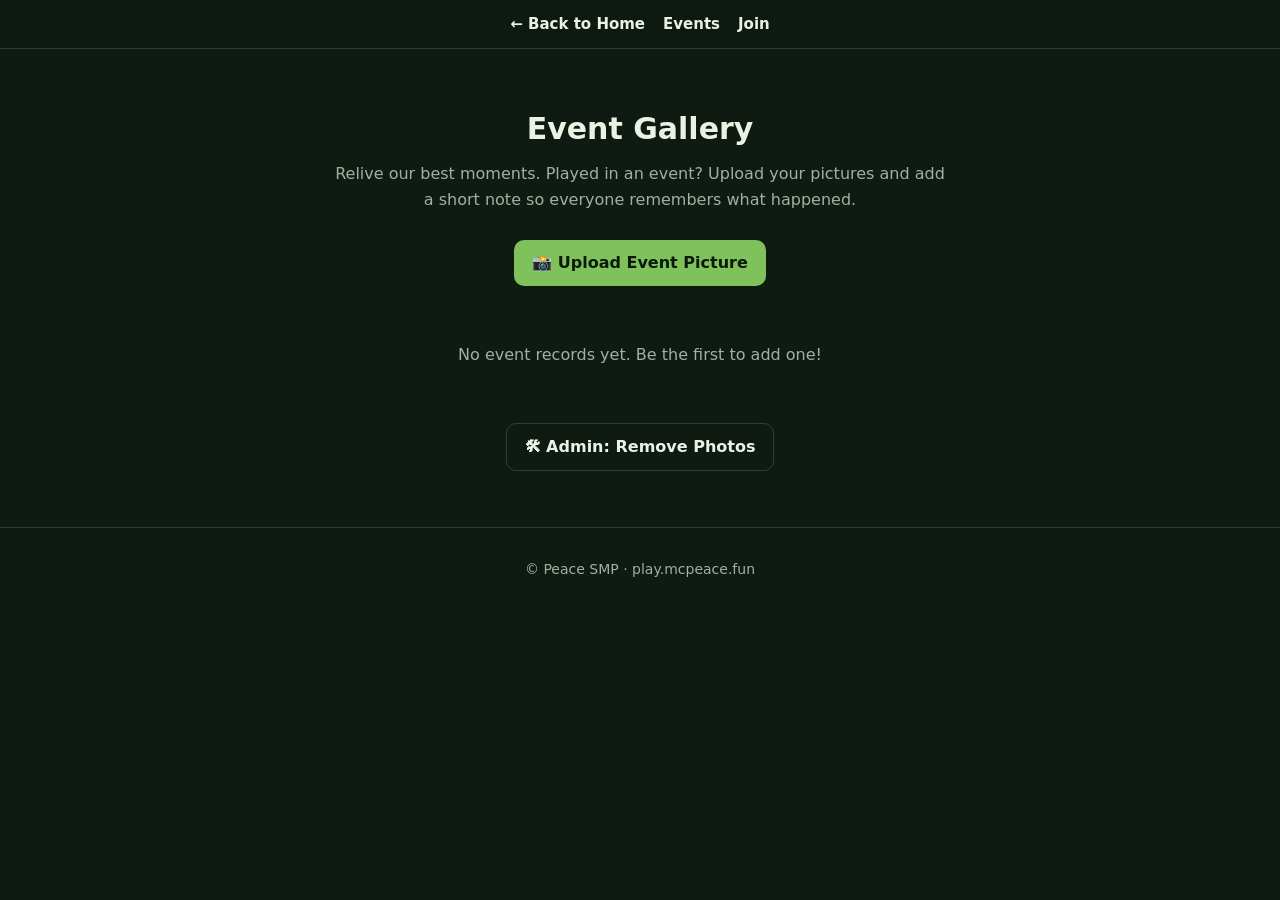
==== events.html @ 9b35cb00 "Add files via upload" ====
<!DOCTYPE html>
<html lang="en"><head><meta charset="utf-8">
<meta name="viewport" content="width=device-width, initial-scale=1">
<meta name="theme-color" content="#0f1a12">
<meta name="color-scheme" content="dark">
<title>Event Gallery – Peace SMP</title>
<link rel="icon" href="logo.png"><link rel="stylesheet" href="style.css"></head><body>
<nav><a href="/">← Back to Home</a><a href="/#events">Events</a><a href="/#join">Join</a></nav>

<section>
<h2>Event Gallery</h2>
<p class="sub">Relive our best moments. Played in an event? Upload your pictures and add a short note so everyone remembers what happened.</p>
<div class="center"><button class="btn" id="upBtn">📸 Upload Event Picture</button></div>
<div class="grid" id="grid"><div class="empty">Loading event records…</div></div>
<div class="center"><button class="btn ghost" id="rmBtn">🛠 Admin: Remove Photos</button></div>
</section>

<footer>© Peace SMP · play.mcpeace.fun</footer>

<div class="modal" id="mCode"><div class="box"><h3 id="cT"></h3><p id="cP"></p><input type="password" id="code" placeholder="Code" autocomplete="off"><div class="err" id="cE"></div><div class="row"><button class="btn ghost" data-close>Cancel</button><button class="btn" id="cOk">Continue</button></div></div></div>
<div class="modal" id="mUp"><div class="box"><h3>Upload event picture</h3><p>Enter your Minecraft username, a short note and your image.</p><input type="text" id="uname" maxlength="16" placeholder="Minecraft username"><textarea id="note" maxlength="300" placeholder="Note (event name, what happened, who won…)"></textarea><input type="file" id="file" accept="image/*"><div class="err" id="uE"></div><div class="row"><button class="btn ghost" data-close>Cancel</button><button class="btn" id="uOk">Upload</button></div></div></div>
<div class="modal" id="big"><img id="bigImg" alt=""></div>
<div id="toast"></div>
<script src="events.js"></script>
</body></html>
---- style.css ----
:root{color-scheme:dark;--bg:#0f1a12;--card:#18281c;--ink:#e9f2e3;--mut:#9db3a0;--acc:#7fc15a;--acc2:#e3c76b;--line:#2c4231}
*{box-sizing:border-box}html{scroll-behavior:smooth;scroll-padding-top:70px}
body{margin:0;background:var(--bg);color:var(--ink);font-family:system-ui,-apple-system,Segoe UI,Roboto,sans-serif;line-height:1.6}
a{color:var(--acc)}
nav{position:sticky;top:0;z-index:5;display:flex;gap:18px;justify-content:center;flex-wrap:wrap;padding:12px;background:color-mix(in srgb,var(--bg) 88%,transparent);backdrop-filter:blur(8px);border-bottom:1px solid var(--line)}
nav a{text-decoration:none;color:var(--ink);font-weight:600;font-size:15px}nav a:hover{color:var(--acc)}
section{max-width:1000px;margin:auto;padding:56px 20px}
h2{font-size:30px;margin:0 0 8px;text-align:center}.sub{color:var(--mut);text-align:center;max-width:620px;margin:0 auto 28px}
.hero{text-align:center;padding-top:36px}.hero img{width:min(520px,90%);height:auto;image-rendering:pixelated;filter:drop-shadow(0 10px 24px #0007)}
.tag{color:var(--mut);font-size:18px;margin:6px 0 24px}
.cards{display:grid;grid-template-columns:repeat(auto-fit,minmax(230px,1fr));gap:14px}
.card{background:var(--card);border:1px solid var(--line);border-radius:14px;padding:18px}
.card h3{margin:0 0 4px;font-size:15px;color:var(--acc2);text-transform:uppercase;letter-spacing:.06em}
.ip{display:flex;align-items:center;justify-content:space-between;gap:8px;margin-top:8px}
code{font:600 15px ui-monospace,Menlo,Consolas,monospace;word-break:break-all}.port{color:var(--mut);font-size:13px}
button{font:inherit;cursor:pointer}
.btn{background:var(--acc);color:#0b1a0b;border:0;border-radius:10px;padding:10px 18px;font-weight:700;text-decoration:none;display:inline-block}
.btn:hover{filter:brightness(1.1)}.btn.ghost{background:transparent;color:var(--ink);border:1px solid var(--line)}
.cp{background:transparent;border:1px solid var(--line);color:var(--ink);border-radius:8px;padding:4px 10px;font-size:13px;flex:none}
.feat{font-size:28px}.center{text-align:center}
.grid{display:grid;grid-template-columns:repeat(auto-fill,minmax(220px,1fr));gap:14px;margin:26px 0}
.pic{background:var(--card);border:1px solid var(--line);border-radius:14px;overflow:hidden;position:relative}
.pic img{width:100%;aspect-ratio:4/3;object-fit:cover;display:block;cursor:zoom-in}
.pic p{margin:0;padding:10px 14px;font-size:14px}.pic b{color:var(--acc2)}
.pic .x{position:absolute;top:8px;right:8px;background:#c9473d;color:#fff;border:0;border-radius:8px;padding:4px 10px;font-weight:700}
.empty{grid-column:1/-1;text-align:center;color:var(--mut);padding:30px}
.staff{display:grid;grid-template-columns:repeat(auto-fit,minmax(240px,1fr));gap:16px;max-width:620px;margin:auto}
.staff .card{text-align:center}.role{color:var(--acc2);font-weight:700;text-transform:uppercase;letter-spacing:.08em;font-size:13px}
.name{font-size:24px;font-weight:800;margin-top:4px}
.av{width:64px;height:64px;border-radius:12px;margin:0 auto 10px;background:linear-gradient(135deg,var(--acc),var(--acc2));display:grid;place-items:center;font-size:30px}
footer{text-align:center;color:var(--mut);padding:30px 20px 50px;border-top:1px solid var(--line);font-size:14px}
.modal{position:fixed;inset:0;background:#000a;display:none;align-items:center;justify-content:center;z-index:20;padding:20px}
.modal.on{display:flex}.box{background:var(--card);border:1px solid var(--line);border-radius:16px;padding:24px;width:100%;max-width:380px}
.box h3{margin:0 0 6px}.box p{margin:0 0 14px;color:var(--mut);font-size:14px}
input{width:100%;padding:11px;border-radius:10px;border:1px solid var(--line);background:var(--bg);color:var(--ink);font:inherit;margin-bottom:12px}
.row{display:flex;gap:10px;justify-content:flex-end}.err{color:#e5645a;font-size:13px;min-height:18px;margin:-4px 0 8px}
#big img{max-width:100%;max-height:85vh;border-radius:12px}
#toast{position:fixed;bottom:20px;left:50%;transform:translateX(-50%);background:var(--acc);color:#0b1a0b;padding:10px 18px;border-radius:10px;font-weight:700;opacity:0;pointer-events:none;transition:.25s;z-index:30}#toast.on{opacity:1}
.hero-btns{display:flex;flex-direction:column;align-items:center;gap:12px}
.btn.discord{background:#5865F2;color:#fff}
.card.wide{grid-column:1/-1}
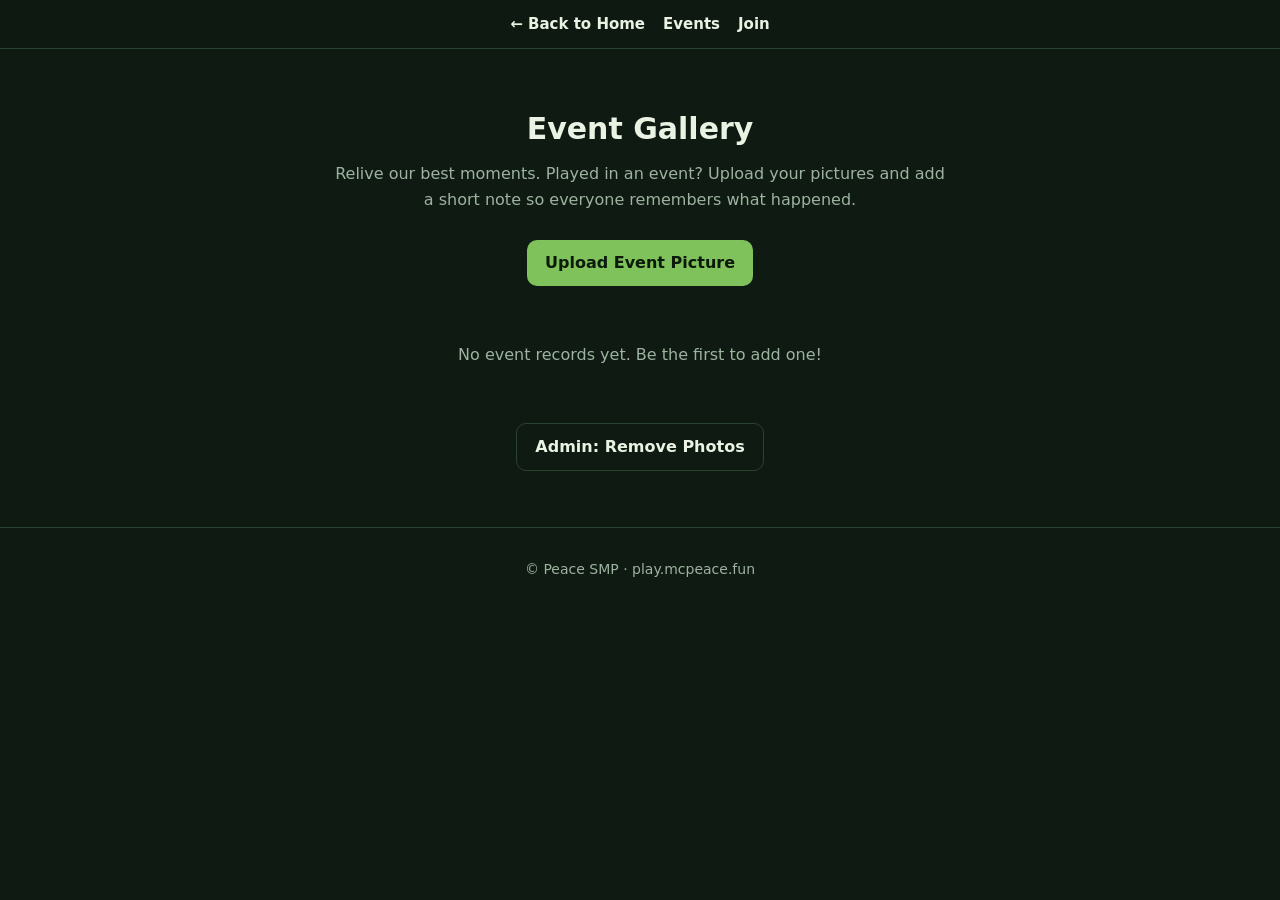
==== commit 0504aed8: "Update events.html" ====
--- a/events.html
+++ b/events.html
@@ -10,9 +10,9 @@
 <section>
 <h2>Event Gallery</h2>
 <p class="sub">Relive our best moments. Played in an event? Upload your pictures and add a short note so everyone remembers what happened.</p>
-<div class="center"><button class="btn" id="upBtn">📸 Upload Event Picture</button></div>
+<div class="center"><button class="btn" id="upBtn">Upload Event Picture</button></div>
 <div class="grid" id="grid"><div class="empty">Loading event records…</div></div>
-<div class="center"><button class="btn ghost" id="rmBtn">🛠 Admin: Remove Photos</button></div>
+<div class="center"><button class="btn ghost" id="rmBtn">Admin: Remove Photos</button></div>
 </section>
 
 <footer>© Peace SMP · play.mcpeace.fun</footer>
--- a/style.css
+++ b/style.css
@@ -39,3 +39,10 @@
 .hero-btns{display:flex;flex-direction:column;align-items:center;gap:12px}
 .btn.discord{background:#5865F2;color:#fff}
 .card.wide{grid-column:1/-1}
+.event-card{background:var(--card);border:1px solid var(--line);border-radius:16px;overflow:hidden;max-width:760px;margin:auto}
+.event-card img{width:100%;display:block;aspect-ratio:16/9;object-fit:cover}
+.event-info{padding:20px;text-align:center}.event-info h3{margin:8px 0 6px;font-size:24px}.event-info p{margin:0 0 16px;color:var(--mut)}
+.badge{display:inline-block;background:var(--acc);color:#0b1a0b;font-weight:800;font-size:12px;letter-spacing:.08em;text-transform:uppercase;padding:3px 10px;border-radius:99px}
+textarea{width:100%;padding:11px;border-radius:10px;border:1px solid var(--line);background:var(--bg);color:var(--ink);font:inherit;margin-bottom:12px;resize:vertical;min-height:80px}
+.pic .note{color:var(--ink);white-space:pre-wrap;padding-top:0}.pic .when{color:var(--mut);font-size:12px;padding-top:0}
+
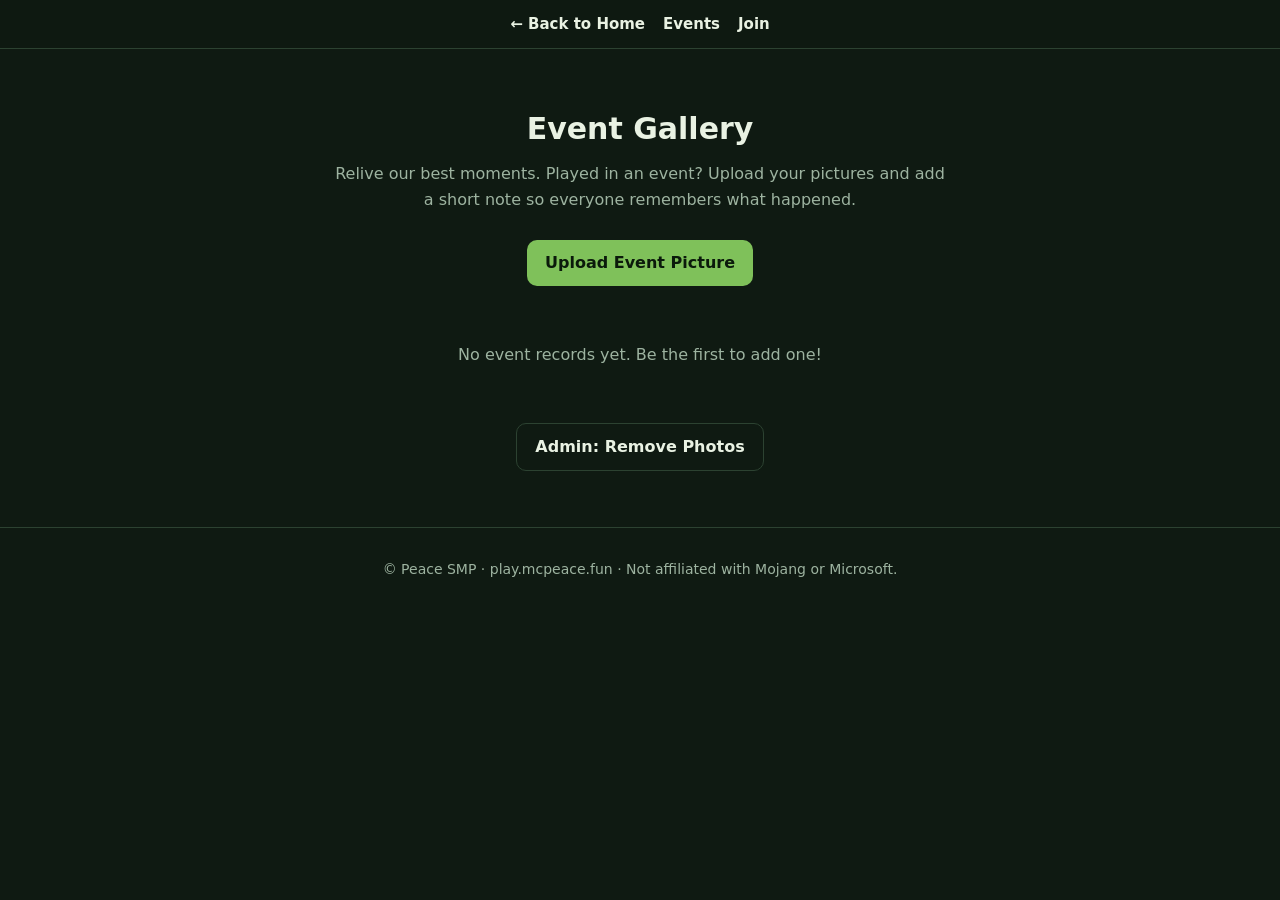
==== commit 307cbbf4: "Update events.html" ====
--- a/events.html
+++ b/events.html
@@ -15,7 +15,7 @@
 <div class="center"><button class="btn ghost" id="rmBtn">Admin: Remove Photos</button></div>
 </section>
 
-<footer>© Peace SMP · play.mcpeace.fun</footer>
+<footer>© Peace SMP · play.mcpeace.fun · Not affiliated with Mojang or Microsoft.</footer>
 
 <div class="modal" id="mCode"><div class="box"><h3 id="cT"></h3><p id="cP"></p><input type="password" id="code" placeholder="Code" autocomplete="off"><div class="err" id="cE"></div><div class="row"><button class="btn ghost" data-close>Cancel</button><button class="btn" id="cOk">Continue</button></div></div></div>
 <div class="modal" id="mUp"><div class="box"><h3>Upload event picture</h3><p>Enter your Minecraft username, a short note and your image.</p><input type="text" id="uname" maxlength="16" placeholder="Minecraft username"><textarea id="note" maxlength="300" placeholder="Note (event name, what happened, who won…)"></textarea><input type="file" id="file" accept="image/*"><div class="err" id="uE"></div><div class="row"><button class="btn ghost" data-close>Cancel</button><button class="btn" id="uOk">Upload</button></div></div></div>
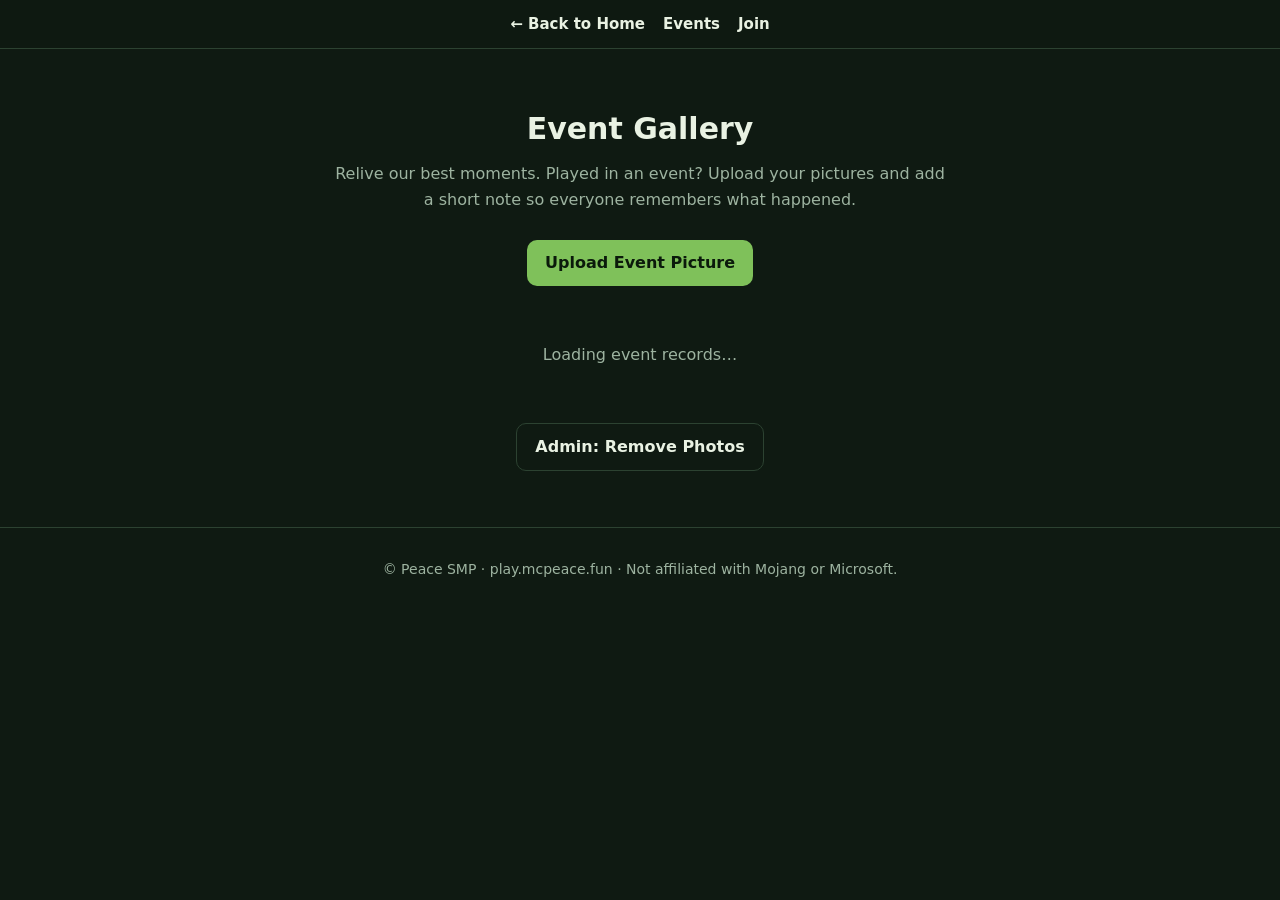
==== commit 402bba02: "Update events.html" ====
--- a/events.html
+++ b/events.html
@@ -11,7 +11,7 @@
 <h2>Event Gallery</h2>
 <p class="sub">Relive our best moments. Played in an event? Upload your pictures and add a short note so everyone remembers what happened.</p>
 <div class="center"><button class="btn" id="upBtn">Upload Event Picture</button></div>
-<div class="grid" id="grid"><div class="empty">Loading event records…</div></div>
+<div class="grid" id="grid events-list"><div class="empty">Loading event records…</div></div>
 <div class="center"><button class="btn ghost" id="rmBtn">Admin: Remove Photos</button></div>
 </section>
 
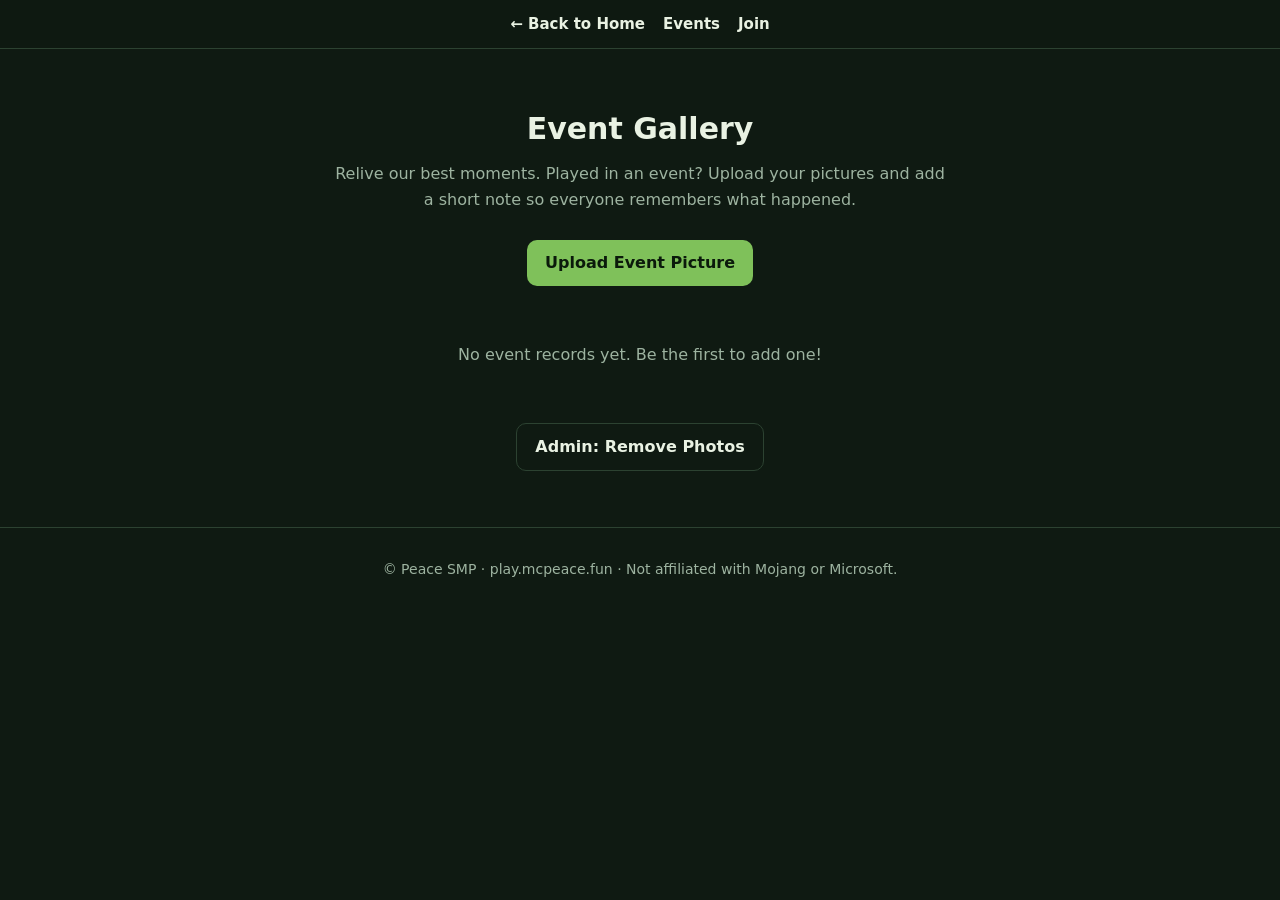
==== commit a60b6071: "Update events.html" ====
--- a/events.html
+++ b/events.html
@@ -11,7 +11,7 @@
 <h2>Event Gallery</h2>
 <p class="sub">Relive our best moments. Played in an event? Upload your pictures and add a short note so everyone remembers what happened.</p>
 <div class="center"><button class="btn" id="upBtn">Upload Event Picture</button></div>
-<div class="grid" id="grid events-list"><div class="empty">Loading event records…</div></div>
+<div class="grid events-list" id="grid"><div class="empty">Loading event records…</div></div>
 <div class="center"><button class="btn ghost" id="rmBtn">Admin: Remove Photos</button></div>
 </section>
 
--- a/style.css
+++ b/style.css
@@ -45,4 +45,7 @@
 .badge{display:inline-block;background:var(--acc);color:#0b1a0b;font-weight:800;font-size:12px;letter-spacing:.08em;text-transform:uppercase;padding:3px 10px;border-radius:99px}
 textarea{width:100%;padding:11px;border-radius:10px;border:1px solid var(--line);background:var(--bg);color:var(--ink);font:inherit;margin-bottom:12px;resize:vertical;min-height:80px}
 .pic .note{color:var(--ink);white-space:pre-wrap;padding-top:0}.pic .when{color:var(--mut);font-size:12px;padding-top:0}
-
+.events-list{grid-template-columns:1fr;max-width:760px;margin:26px auto}
+.events-list .pic img{aspect-ratio:auto;max-height:640px;object-fit:contain;background:#000}
+.events-list .pic p{font-size:16px;padding:12px 18px}
+.events-list .pic .note{font-size:17px}
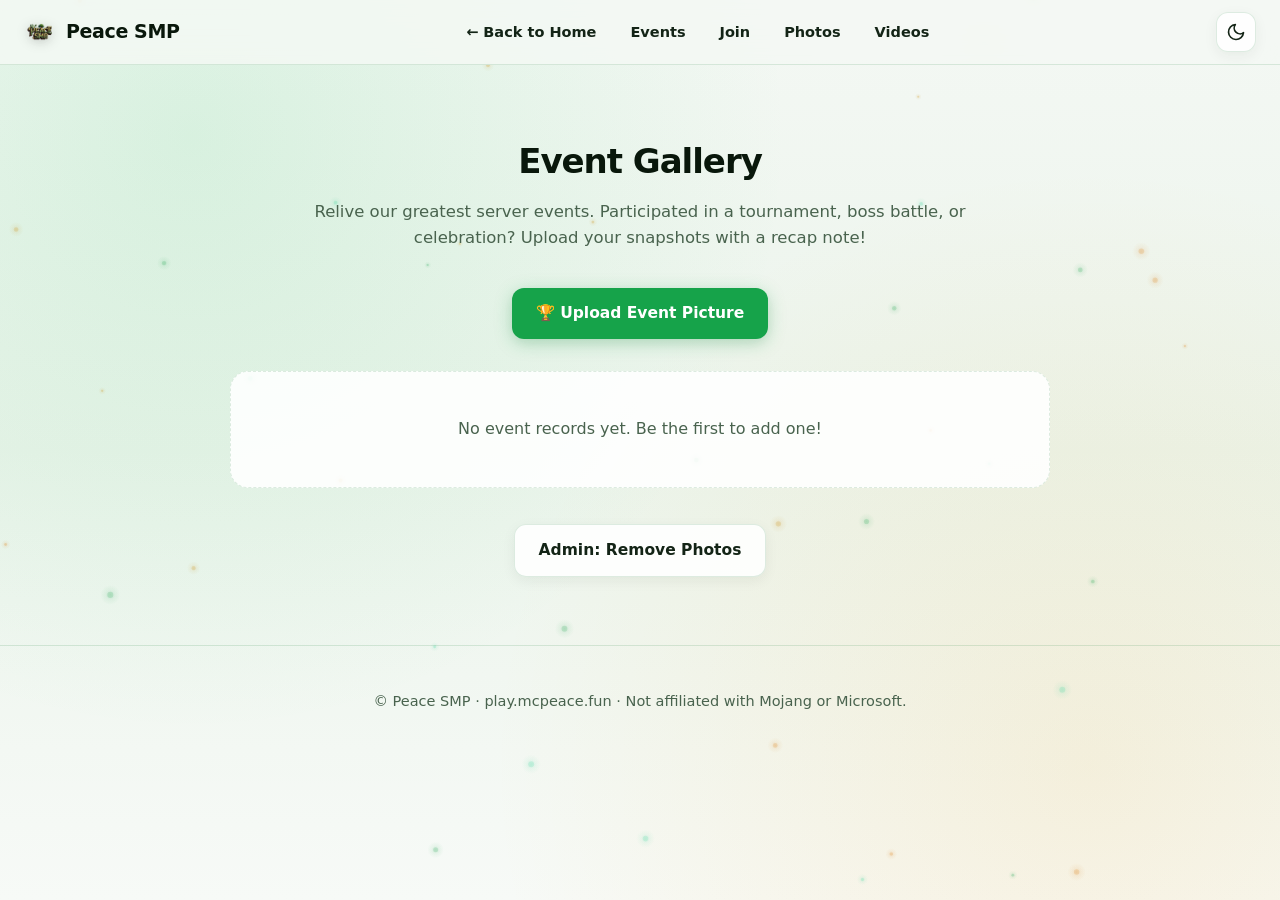
==== commit 35757bd0: "Add files via upload" ====
--- a/events.html
+++ b/events.html
@@ -1,25 +1,110 @@
 <!DOCTYPE html>
-<html lang="en"><head><meta charset="utf-8">
-<meta name="viewport" content="width=device-width, initial-scale=1">
-<meta name="theme-color" content="#0f1a12">
-<meta name="color-scheme" content="dark">
-<title>Event Gallery – Peace SMP</title>
-<link rel="icon" href="logo.png"><link rel="stylesheet" href="style.css"></head><body>
-<nav><a href="/">← Back to Home</a><a href="/#events">Events</a><a href="/#join">Join</a></nav>
+<html lang="en">
+<head>
+  <meta charset="utf-8">
+  <meta name="viewport" content="width=device-width, initial-scale=1">
+  <meta name="theme-color" content="#09130b">
+  <script>
+    (function() {
+      const saved = localStorage.getItem('peace-theme') || (window.matchMedia('(prefers-color-scheme: light)').matches ? 'light' : 'dark');
+      document.documentElement.setAttribute('data-theme', saved);
+    })();
+  </script>
+  <title>Event Gallery – Peace SMP</title>
+  <link rel="icon" href="logo.png">
+  <link rel="stylesheet" href="style.css">
+</head>
+<body>
+  <canvas id="ambient-canvas"></canvas>
 
-<section>
-<h2>Event Gallery</h2>
-<p class="sub">Relive our best moments. Played in an event? Upload your pictures and add a short note so everyone remembers what happened.</p>
-<div class="center"><button class="btn" id="upBtn">Upload Event Picture</button></div>
-<div class="grid events-list" id="grid"><div class="empty">Loading event records…</div></div>
-<div class="center"><button class="btn ghost" id="rmBtn">Admin: Remove Photos</button></div>
-</section>
+  <nav>
+    <a href="/" class="nav-brand">
+      <img src="logo.png" alt="Peace SMP">
+      <span>Peace SMP</span>
+    </a>
 
-<footer>© Peace SMP · play.mcpeace.fun · Not affiliated with Mojang or Microsoft.</footer>
+    <ul class="nav-links">
+      <li><a href="/">← Back to Home</a></li>
+      <li><a href="/#events">Events</a></li>
+      <li><a href="/#join">Join</a></li>
+      <li><a href="photos.html">Photos</a></li>
+      <li><a href="videos.html">Videos</a></li>
+    </ul>
 
-<div class="modal" id="mCode"><div class="box"><h3 id="cT"></h3><p id="cP"></p><input type="password" id="code" placeholder="Code" autocomplete="off"><div class="err" id="cE"></div><div class="row"><button class="btn ghost" data-close>Cancel</button><button class="btn" id="cOk">Continue</button></div></div></div>
-<div class="modal" id="mUp"><div class="box"><h3>Upload event picture</h3><p>Enter your Minecraft username, a short note and your image.</p><input type="text" id="uname" maxlength="16" placeholder="Minecraft username"><textarea id="note" maxlength="300" placeholder="Note (event name, what happened, who won…)"></textarea><input type="file" id="file" accept="image/*"><div class="err" id="uE"></div><div class="row"><button class="btn ghost" data-close>Cancel</button><button class="btn" id="uOk">Upload</button></div></div></div>
-<div class="modal" id="big"><img id="bigImg" alt=""></div>
-<div id="toast"></div>
-<script src="events.js"></script>
-</body></html>
+    <div class="nav-actions">
+      <button class="theme-toggle" aria-label="Toggle Theme" title="Toggle Theme">
+        <span class="theme-icon">
+          <svg width="20" height="20" viewBox="0 0 24 24" fill="none" stroke="currentColor" stroke-width="2" stroke-linecap="round" stroke-linejoin="round"><circle cx="12" cy="12" r="5"></circle><line x1="12" y1="1" x2="12" y2="3"></line><line x1="12" y1="21" x2="12" y2="23"></line><line x1="4.22" y1="4.22" x2="5.64" y2="5.64"></line><line x1="18.36" y1="18.36" x2="19.78" y2="19.78"></line><line x1="1" y1="12" x2="3" y2="12"></line><line x1="21" y1="12" x2="23" y2="12"></line><line x1="4.22" y1="19.78" x2="5.64" y2="18.36"></line><line x1="18.36" y1="5.64" x2="19.78" y2="4.22"></line></svg>
+        </span>
+      </button>
+
+      <button class="nav-burger" aria-label="Toggle Navigation" aria-expanded="false">
+        <svg width="22" height="22" viewBox="0 0 24 24" fill="none" stroke="currentColor" stroke-width="2" stroke-linecap="round" stroke-linejoin="round"><line x1="3" y1="12" x2="21" y2="12"></line><line x1="3" y1="6" x2="21" y2="6"></line><line x1="3" y1="18" x2="21" y2="18"></line></svg>
+      </button>
+    </div>
+  </nav>
+
+  <section>
+    <h2>Event Gallery</h2>
+    <p class="sub">Relive our greatest server events. Participated in a tournament, boss battle, or celebration? Upload your snapshots with a recap note!</p>
+
+    <div class="center" style="margin-bottom: 24px;">
+      <button class="btn" id="upBtn">
+        <span>🏆 Upload Event Picture</span>
+      </button>
+    </div>
+
+    <div class="grid events-list" id="grid">
+      <div class="empty">Loading event records…</div>
+    </div>
+
+    <div class="center" style="margin-top: 36px;">
+      <button class="btn ghost" id="rmBtn">Admin: Remove Photos</button>
+    </div>
+  </section>
+
+  <footer>
+    <p>© Peace SMP · play.mcpeace.fun · Not affiliated with Mojang or Microsoft.</p>
+  </footer>
+
+  <!-- PIN Modal -->
+  <div class="modal" id="mCode">
+    <div class="box">
+      <h3 id="cT"></h3>
+      <p id="cP"></p>
+      <input type="password" id="code" placeholder="Enter security code" autocomplete="off">
+      <div class="err" id="cE"></div>
+      <div class="row">
+        <button class="btn ghost" data-close>Cancel</button>
+        <button class="btn" id="cOk">Continue</button>
+      </div>
+    </div>
+  </div>
+
+  <!-- Upload Modal -->
+  <div class="modal" id="mUp">
+    <div class="box">
+      <h3>Upload Event Picture</h3>
+      <p>Enter your Minecraft username, a short story/note, and select your picture.</p>
+      <input type="text" id="uname" maxlength="16" placeholder="Minecraft username">
+      <textarea id="note" maxlength="300" placeholder="Note (event name, highlights, who won, funny moments…)"></textarea>
+      <input type="file" id="file" accept="image/*">
+      <div class="err" id="uE"></div>
+      <div class="row">
+        <button class="btn ghost" data-close>Cancel</button>
+        <button class="btn" id="uOk">Upload</button>
+      </div>
+    </div>
+  </div>
+
+  <!-- Lightbox Modal -->
+  <div class="modal" id="big">
+    <img id="bigImg" alt="Enlarged view">
+  </div>
+
+  <div id="toast"></div>
+
+  <script src="theme.js"></script>
+  <script src="events.js"></script>
+</body>
+</html>
--- a/style.css
+++ b/style.css
@@ -1,51 +1,1010 @@
-:root{color-scheme:dark;--bg:#0f1a12;--card:#18281c;--ink:#e9f2e3;--mut:#9db3a0;--acc:#7fc15a;--acc2:#e3c76b;--line:#2c4231}
-*{box-sizing:border-box}html{scroll-behavior:smooth;scroll-padding-top:70px}
-body{margin:0;background:var(--bg);color:var(--ink);font-family:system-ui,-apple-system,Segoe UI,Roboto,sans-serif;line-height:1.6}
-a{color:var(--acc)}
-nav{position:sticky;top:0;z-index:5;display:flex;gap:18px;justify-content:center;flex-wrap:wrap;padding:12px;background:color-mix(in srgb,var(--bg) 88%,transparent);backdrop-filter:blur(8px);border-bottom:1px solid var(--line)}
-nav a{text-decoration:none;color:var(--ink);font-weight:600;font-size:15px}nav a:hover{color:var(--acc)}
-section{max-width:1000px;margin:auto;padding:56px 20px}
-h2{font-size:30px;margin:0 0 8px;text-align:center}.sub{color:var(--mut);text-align:center;max-width:620px;margin:0 auto 28px}
-.hero{text-align:center;padding-top:36px}.hero img{width:min(520px,90%);height:auto;image-rendering:pixelated;filter:drop-shadow(0 10px 24px #0007)}
-.tag{color:var(--mut);font-size:18px;margin:6px 0 24px}
-.cards{display:grid;grid-template-columns:repeat(auto-fit,minmax(230px,1fr));gap:14px}
-.card{background:var(--card);border:1px solid var(--line);border-radius:14px;padding:18px}
-.card h3{margin:0 0 4px;font-size:15px;color:var(--acc2);text-transform:uppercase;letter-spacing:.06em}
-.ip{display:flex;align-items:center;justify-content:space-between;gap:8px;margin-top:8px}
-code{font:600 15px ui-monospace,Menlo,Consolas,monospace;word-break:break-all}.port{color:var(--mut);font-size:13px}
-button{font:inherit;cursor:pointer}
-.btn{background:var(--acc);color:#0b1a0b;border:0;border-radius:10px;padding:10px 18px;font-weight:700;text-decoration:none;display:inline-block}
-.btn:hover{filter:brightness(1.1)}.btn.ghost{background:transparent;color:var(--ink);border:1px solid var(--line)}
-.cp{background:transparent;border:1px solid var(--line);color:var(--ink);border-radius:8px;padding:4px 10px;font-size:13px;flex:none}
-.feat{font-size:28px}.center{text-align:center}
-.grid{display:grid;grid-template-columns:repeat(auto-fill,minmax(220px,1fr));gap:14px;margin:26px 0}
-.pic{background:var(--card);border:1px solid var(--line);border-radius:14px;overflow:hidden;position:relative}
-.pic img{width:100%;aspect-ratio:4/3;object-fit:cover;display:block;cursor:zoom-in}
-.pic p{margin:0;padding:10px 14px;font-size:14px}.pic b{color:var(--acc2)}
-.pic .x{position:absolute;top:8px;right:8px;background:#c9473d;color:#fff;border:0;border-radius:8px;padding:4px 10px;font-weight:700}
-.empty{grid-column:1/-1;text-align:center;color:var(--mut);padding:30px}
-.staff{display:grid;grid-template-columns:repeat(auto-fit,minmax(240px,1fr));gap:16px;max-width:620px;margin:auto}
-.staff .card{text-align:center}.role{color:var(--acc2);font-weight:700;text-transform:uppercase;letter-spacing:.08em;font-size:13px}
-.name{font-size:24px;font-weight:800;margin-top:4px}
-.av{width:64px;height:64px;border-radius:12px;margin:0 auto 10px;background:linear-gradient(135deg,var(--acc),var(--acc2));display:grid;place-items:center;font-size:30px}
-footer{text-align:center;color:var(--mut);padding:30px 20px 50px;border-top:1px solid var(--line);font-size:14px}
-.modal{position:fixed;inset:0;background:#000a;display:none;align-items:center;justify-content:center;z-index:20;padding:20px}
-.modal.on{display:flex}.box{background:var(--card);border:1px solid var(--line);border-radius:16px;padding:24px;width:100%;max-width:380px}
-.box h3{margin:0 0 6px}.box p{margin:0 0 14px;color:var(--mut);font-size:14px}
-input{width:100%;padding:11px;border-radius:10px;border:1px solid var(--line);background:var(--bg);color:var(--ink);font:inherit;margin-bottom:12px}
-.row{display:flex;gap:10px;justify-content:flex-end}.err{color:#e5645a;font-size:13px;min-height:18px;margin:-4px 0 8px}
-#big img{max-width:100%;max-height:85vh;border-radius:12px}
-#toast{position:fixed;bottom:20px;left:50%;transform:translateX(-50%);background:var(--acc);color:#0b1a0b;padding:10px 18px;border-radius:10px;font-weight:700;opacity:0;pointer-events:none;transition:.25s;z-index:30}#toast.on{opacity:1}
-.hero-btns{display:flex;flex-direction:column;align-items:center;gap:12px}
-.btn.discord{background:#5865F2;color:#fff}
-.card.wide{grid-column:1/-1}
-.event-card{background:var(--card);border:1px solid var(--line);border-radius:16px;overflow:hidden;max-width:760px;margin:auto}
-.event-card img{width:100%;display:block;aspect-ratio:16/9;object-fit:cover}
-.event-info{padding:20px;text-align:center}.event-info h3{margin:8px 0 6px;font-size:24px}.event-info p{margin:0 0 16px;color:var(--mut)}
-.badge{display:inline-block;background:var(--acc);color:#0b1a0b;font-weight:800;font-size:12px;letter-spacing:.08em;text-transform:uppercase;padding:3px 10px;border-radius:99px}
-textarea{width:100%;padding:11px;border-radius:10px;border:1px solid var(--line);background:var(--bg);color:var(--ink);font:inherit;margin-bottom:12px;resize:vertical;min-height:80px}
-.pic .note{color:var(--ink);white-space:pre-wrap;padding-top:0}.pic .when{color:var(--mut);font-size:12px;padding-top:0}
-.events-list{grid-template-columns:1fr;max-width:760px;margin:26px auto}
-.events-list .pic img{aspect-ratio:auto;max-height:640px;object-fit:contain;background:#000}
-.events-list .pic p{font-size:16px;padding:12px 18px}
-.events-list .pic .note{font-size:17px}
+/* ==========================================================================
+   PEACE SMP - MODERN AESTHETIC THEME SYSTEM (DARK & LIGHT / DAY & NIGHT)
+   ========================================================================== */
+
+:root {
+  /* Dark Theme (Peaceful Twilight Forest) - Default */
+  --bg: #09130b;
+  --bg-gradient: radial-gradient(circle at 15% 15%, rgba(74, 222, 128, 0.08) 0%, transparent 45%),
+                 radial-gradient(circle at 85% 85%, rgba(250, 204, 21, 0.06) 0%, transparent 45%),
+                 linear-gradient(180deg, #09130b 0%, #0d1a10 50%, #08110a 100%);
+  --nav-bg: rgba(9, 19, 11, 0.82);
+  --card: rgba(18, 34, 23, 0.72);
+  --card-hover: rgba(25, 46, 31, 0.88);
+  --card-border: rgba(127, 193, 90, 0.18);
+  --card-border-hover: rgba(127, 193, 90, 0.45);
+  --ink: #e8f5e9;
+  --ink-heading: #ffffff;
+  --mut: #9bb79f;
+  --acc: #4ade80;
+  --acc-hover: #22c55e;
+  --acc-glow: rgba(74, 222, 128, 0.32);
+  --acc-text: #051a09;
+  --acc2: #fbbf24;
+  --line: rgba(127, 193, 90, 0.18);
+  --input-bg: rgba(9, 19, 11, 0.9);
+  --modal-bg: rgba(12, 24, 15, 0.96);
+  --modal-overlay: rgba(0, 0, 0, 0.75);
+  --toast-bg: #4ade80;
+  --toast-ink: #051a09;
+  --badge-bg: rgba(74, 222, 128, 0.14);
+  --badge-border: rgba(74, 222, 128, 0.3);
+  --shadow-sm: 0 4px 12px rgba(0, 0, 0, 0.25);
+  --shadow-md: 0 10px 25px rgba(0, 0, 0, 0.35);
+  --shadow-glow: 0 0 20px rgba(74, 222, 128, 0.22);
+}
+
+[data-theme="light"] {
+  /* Light Theme (Sunny Meadow Morning) */
+  --bg: #f4f8f4;
+  --bg-gradient: radial-gradient(circle at 15% 15%, rgba(34, 197, 94, 0.12) 0%, transparent 45%),
+                 radial-gradient(circle at 85% 85%, rgba(245, 158, 11, 0.1) 0%, transparent 45%),
+                 linear-gradient(180deg, #f4f8f4 0%, #ebf4eb 50%, #f7faf7 100%);
+  --nav-bg: rgba(244, 248, 244, 0.86);
+  --card: rgba(255, 255, 255, 0.88);
+  --card-hover: rgba(255, 255, 255, 0.98);
+  --card-border: rgba(34, 130, 60, 0.16);
+  --card-border-hover: rgba(34, 130, 60, 0.38);
+  --ink: #132416;
+  --ink-heading: #09170b;
+  --mut: #49634e;
+  --acc: #16a34a;
+  --acc-hover: #15803d;
+  --acc-glow: rgba(22, 163, 74, 0.26);
+  --acc-text: #ffffff;
+  --acc2: #d97706;
+  --line: rgba(34, 130, 60, 0.15);
+  --input-bg: #ffffff;
+  --modal-bg: #ffffff;
+  --modal-overlay: rgba(15, 30, 18, 0.55);
+  --toast-bg: #15803d;
+  --toast-ink: #ffffff;
+  --badge-bg: rgba(22, 163, 74, 0.1);
+  --badge-border: rgba(22, 163, 74, 0.25);
+  --shadow-sm: 0 4px 14px rgba(19, 36, 22, 0.06);
+  --shadow-md: 0 10px 28px rgba(19, 36, 22, 0.09);
+  --shadow-glow: 0 0 20px rgba(22, 163, 74, 0.18);
+}
+
+/* ==========================================================================
+   BASE & RESET
+   ========================================================================== */
+
+*, *::before, *::after {
+  box-sizing: border-box;
+  margin: 0;
+  padding: 0;
+}
+
+html {
+  scroll-behavior: smooth;
+  scroll-padding-top: 84px;
+}
+
+body {
+  min-height: 100vh;
+  background: var(--bg);
+  background-image: var(--bg-gradient);
+  background-attachment: fixed;
+  color: var(--ink);
+  font-family: system-ui, -apple-system, BlinkMacSystemFont, 'Segoe UI', Roboto, Helvetica, Arial, sans-serif;
+  font-size: 16px;
+  line-height: 1.65;
+  transition: background-color 0.3s ease, color 0.3s ease;
+  position: relative;
+  overflow-x: hidden;
+  -webkit-font-smoothing: antialiased;
+}
+
+#ambient-canvas {
+  position: fixed;
+  top: 0;
+  left: 0;
+  width: 100%;
+  height: 100%;
+  pointer-events: none;
+  z-index: 0;
+}
+
+a {
+  color: var(--acc);
+  text-decoration: none;
+  transition: color 0.2s ease;
+}
+
+a:hover {
+  filter: brightness(1.15);
+}
+
+/* ==========================================================================
+   NAVIGATION BAR
+   ========================================================================== */
+
+nav {
+  position: sticky;
+  top: 0;
+  z-index: 100;
+  display: flex;
+  align-items: center;
+  justify-content: space-between;
+  padding: 12px 24px;
+  background: var(--nav-bg);
+  backdrop-filter: blur(14px);
+  -webkit-backdrop-filter: blur(14px);
+  border-bottom: 1px solid var(--line);
+  transition: background-color 0.3s ease, border-color 0.3s ease;
+}
+
+.nav-brand {
+  display: flex;
+  align-items: center;
+  gap: 10px;
+  font-weight: 800;
+  font-size: 19px;
+  letter-spacing: -0.02em;
+  color: var(--ink-heading);
+  text-decoration: none;
+}
+
+.nav-brand img {
+  width: 32px;
+  height: 32px;
+  border-radius: 8px;
+  object-fit: contain;
+  filter: drop-shadow(0 2px 6px rgba(0, 0, 0, 0.2));
+}
+
+.nav-links {
+  display: flex;
+  align-items: center;
+  gap: 6px;
+  list-style: none;
+}
+
+.nav-links a {
+  padding: 8px 14px;
+  border-radius: 999px;
+  color: var(--ink);
+  font-weight: 600;
+  font-size: 14.5px;
+  text-decoration: none;
+  transition: all 0.2s cubic-bezier(0.4, 0, 0.2, 1);
+  position: relative;
+}
+
+.nav-links a:hover {
+  background: var(--badge-bg);
+  color: var(--acc);
+  transform: translateY(-1px);
+}
+
+.nav-actions {
+  display: flex;
+  align-items: center;
+  gap: 12px;
+}
+
+/* Theme Toggle Button */
+.theme-toggle {
+  background: var(--card);
+  border: 1px solid var(--line);
+  color: var(--ink);
+  width: 40px;
+  height: 40px;
+  border-radius: 12px;
+  display: inline-flex;
+  align-items: center;
+  justify-content: center;
+  cursor: pointer;
+  transition: all 0.25s cubic-bezier(0.4, 0, 0.2, 1);
+  box-shadow: var(--shadow-sm);
+}
+
+.theme-toggle:hover {
+  border-color: var(--acc);
+  color: var(--acc);
+  transform: translateY(-2px) scale(1.04);
+  box-shadow: var(--shadow-glow);
+}
+
+.theme-toggle:active {
+  transform: translateY(1px) scale(0.96);
+}
+
+.theme-icon {
+  display: flex;
+  align-items: center;
+  justify-content: center;
+  transition: transform 0.3s ease;
+}
+
+.theme-toggle:hover .theme-icon {
+  transform: rotate(20deg);
+}
+
+/* Mobile Nav Burger */
+.nav-burger {
+  display: none;
+  background: var(--card);
+  border: 1px solid var(--line);
+  color: var(--ink);
+  width: 40px;
+  height: 40px;
+  border-radius: 12px;
+  align-items: center;
+  justify-content: center;
+  cursor: pointer;
+}
+
+/* ==========================================================================
+   SECTIONS & LAYOUT
+   ========================================================================== */
+
+section {
+  max-width: 1060px;
+  margin: 0 auto;
+  padding: 68px 24px;
+  position: relative;
+  z-index: 1;
+}
+
+h2 {
+  font-size: 34px;
+  font-weight: 800;
+  letter-spacing: -0.03em;
+  color: var(--ink-heading);
+  margin-bottom: 10px;
+  text-align: center;
+}
+
+.sub {
+  color: var(--mut);
+  text-align: center;
+  max-width: 660px;
+  margin: 0 auto 36px;
+  font-size: 16.5px;
+  line-height: 1.6;
+}
+
+.center {
+  text-align: center;
+}
+
+/* ==========================================================================
+   HERO SECTION
+   ========================================================================== */
+
+.hero {
+  text-align: center;
+  padding: 50px 24px 60px;
+  display: flex;
+  flex-direction: column;
+  align-items: center;
+}
+
+.hero-pill {
+  display: inline-flex;
+  align-items: center;
+  gap: 8px;
+  padding: 6px 16px;
+  border-radius: 999px;
+  background: var(--badge-bg);
+  border: 1px solid var(--badge-border);
+  color: var(--acc);
+  font-size: 13.5px;
+  font-weight: 700;
+  text-transform: uppercase;
+  letter-spacing: 0.06em;
+  margin-bottom: 22px;
+  box-shadow: var(--shadow-sm);
+  animation: pulsePill 3s infinite ease-in-out;
+}
+
+@keyframes pulsePill {
+  0%, 100% { transform: translateY(0); }
+  50% { transform: translateY(-2px); }
+}
+
+.hero img {
+  width: min(500px, 92%);
+  height: auto;
+  image-rendering: pixelated;
+  filter: drop-shadow(0 16px 36px rgba(0, 0, 0, 0.45));
+  margin-bottom: 18px;
+  animation: heroFloat 5s ease-in-out infinite;
+}
+
+@keyframes heroFloat {
+  0%, 100% { transform: translateY(0); }
+  50% { transform: translateY(-7px); }
+}
+
+.tag {
+  color: var(--mut);
+  font-size: 20px;
+  font-weight: 500;
+  margin: 0 0 24px;
+  max-width: 600px;
+}
+
+/* Live Server Status Widget */
+.server-status-pill {
+  display: inline-flex;
+  align-items: center;
+  gap: 10px;
+  padding: 8px 18px;
+  border-radius: 999px;
+  background: var(--card);
+  border: 1px solid var(--line);
+  color: var(--ink);
+  font-size: 14.5px;
+  margin-bottom: 28px;
+  box-shadow: var(--shadow-sm);
+  backdrop-filter: blur(8px);
+}
+
+.status-dot {
+  width: 10px;
+  height: 10px;
+  border-radius: 50%;
+  background: #22c55e;
+  box-shadow: 0 0 10px #22c55e;
+  position: relative;
+}
+
+.status-dot.online::after {
+  content: '';
+  position: absolute;
+  inset: -3px;
+  border-radius: 50%;
+  background: rgba(34, 197, 94, 0.4);
+  animation: radarPing 2s infinite ease-out;
+}
+
+@keyframes radarPing {
+  0% { transform: scale(1); opacity: 0.9; }
+  100% { transform: scale(2.4); opacity: 0; }
+}
+
+.hero-btns {
+  display: flex;
+  gap: 16px;
+  justify-content: center;
+  flex-wrap: wrap;
+  align-items: center;
+}
+
+/* ==========================================================================
+   BUTTONS & MICRO-INTERACTIONS
+   ========================================================================== */
+
+button {
+  font: inherit;
+  cursor: pointer;
+}
+
+.btn {
+  background: var(--acc);
+  color: var(--acc-text);
+  border: none;
+  border-radius: 12px;
+  padding: 13px 24px;
+  font-weight: 700;
+  font-size: 15.5px;
+  text-decoration: none;
+  display: inline-flex;
+  align-items: center;
+  justify-content: center;
+  gap: 9px;
+  cursor: pointer;
+  position: relative;
+  overflow: hidden;
+  box-shadow: 0 4px 18px var(--acc-glow), var(--shadow-sm);
+  transition: all 0.25s cubic-bezier(0.4, 0, 0.2, 1);
+}
+
+.btn::after {
+  content: '';
+  position: absolute;
+  top: 0;
+  left: -120%;
+  width: 80%;
+  height: 100%;
+  background: linear-gradient(90deg, transparent, rgba(255, 255, 255, 0.28), transparent);
+  transform: skewX(-20deg);
+  transition: 0.6s ease;
+}
+
+.btn:hover {
+  transform: translateY(-2px) scale(1.02);
+  filter: brightness(1.08);
+  box-shadow: 0 8px 24px var(--acc-glow), var(--shadow-md);
+  color: var(--acc-text);
+}
+
+.btn:hover::after {
+  left: 140%;
+}
+
+.btn:active {
+  transform: translateY(1px) scale(0.98);
+}
+
+.btn.discord {
+  background: #5865F2;
+  color: #ffffff;
+  box-shadow: 0 4px 18px rgba(88, 101, 242, 0.35), var(--shadow-sm);
+}
+
+.btn.discord:hover {
+  box-shadow: 0 8px 26px rgba(88, 101, 242, 0.5), var(--shadow-md);
+}
+
+.btn.ghost {
+  background: var(--card);
+  color: var(--ink);
+  border: 1px solid var(--line);
+  box-shadow: var(--shadow-sm);
+}
+
+.btn.ghost:hover {
+  border-color: var(--acc);
+  color: var(--acc);
+  background: var(--card-hover);
+  box-shadow: var(--shadow-glow);
+}
+
+/* Copy Button (.cp) */
+.cp {
+  background: var(--card);
+  border: 1px solid var(--line);
+  color: var(--ink);
+  border-radius: 9px;
+  padding: 6px 14px;
+  font-size: 13.5px;
+  font-weight: 600;
+  cursor: pointer;
+  transition: all 0.2s cubic-bezier(0.4, 0, 0.2, 1);
+  display: inline-flex;
+  align-items: center;
+  gap: 6px;
+  flex: none;
+}
+
+.cp:hover {
+  border-color: var(--acc);
+  color: var(--acc);
+  background: var(--badge-bg);
+  transform: translateY(-1px);
+}
+
+.cp:active {
+  transform: scale(0.95);
+}
+
+.cp.copied {
+  background: var(--acc) !important;
+  color: var(--acc-text) !important;
+  border-color: var(--acc) !important;
+}
+
+/* ==========================================================================
+   CARDS & GRID SYSTEM
+   ========================================================================== */
+
+.cards {
+  display: grid;
+  grid-template-columns: repeat(auto-fit, minmax(260px, 1fr));
+  gap: 18px;
+}
+
+.card {
+  background: var(--card);
+  border: 1px solid var(--card-border);
+  border-radius: 18px;
+  padding: 24px;
+  backdrop-filter: blur(12px);
+  -webkit-backdrop-filter: blur(12px);
+  box-shadow: var(--shadow-sm);
+  transition: all 0.3s cubic-bezier(0.4, 0, 0.2, 1);
+  display: flex;
+  flex-direction: column;
+}
+
+.card:hover {
+  background: var(--card-hover);
+  border-color: var(--card-border-hover);
+  transform: translateY(-3px);
+  box-shadow: var(--shadow-md), var(--shadow-glow);
+}
+
+.card.wide {
+  grid-column: 1 / -1;
+}
+
+.card h3 {
+  margin: 0 0 8px;
+  font-size: 16px;
+  font-weight: 700;
+  color: var(--acc2);
+  text-transform: uppercase;
+  letter-spacing: 0.05em;
+  display: flex;
+  align-items: center;
+  gap: 8px;
+}
+
+.feat {
+  font-size: 32px;
+  margin-bottom: 12px;
+  display: inline-flex;
+  align-items: center;
+  justify-content: center;
+  width: 52px;
+  height: 52px;
+  border-radius: 14px;
+  background: var(--badge-bg);
+  border: 1px solid var(--badge-border);
+}
+
+.ip {
+  display: flex;
+  align-items: center;
+  justify-content: space-between;
+  gap: 12px;
+  margin-top: 12px;
+  padding: 10px 14px;
+  border-radius: 12px;
+  background: var(--input-bg);
+  border: 1px solid var(--line);
+}
+
+code {
+  font: 600 15px ui-monospace, 'SFMono-Regular', Menlo, Monaco, Consolas, monospace;
+  color: var(--acc);
+  word-break: break-all;
+}
+
+.port {
+  color: var(--mut);
+  font-size: 14px;
+}
+
+.port b {
+  color: var(--acc2);
+}
+
+/* ==========================================================================
+   GALLERIES & EVENT POSTS
+   ========================================================================== */
+
+.grid {
+  display: grid;
+  grid-template-columns: repeat(auto-fill, minmax(250px, 1fr));
+  gap: 20px;
+  margin: 32px 0;
+}
+
+.pic {
+  background: var(--card);
+  border: 1px solid var(--card-border);
+  border-radius: 18px;
+  overflow: hidden;
+  position: relative;
+  box-shadow: var(--shadow-sm);
+  backdrop-filter: blur(10px);
+  -webkit-backdrop-filter: blur(10px);
+  transition: all 0.3s cubic-bezier(0.4, 0, 0.2, 1);
+  display: flex;
+  flex-direction: column;
+}
+
+.pic:hover {
+  border-color: var(--card-border-hover);
+  transform: translateY(-4px);
+  box-shadow: var(--shadow-md);
+}
+
+.pic img {
+  width: 100%;
+  aspect-ratio: 4 / 3;
+  object-fit: cover;
+  display: block;
+  cursor: zoom-in;
+  transition: transform 0.35s ease;
+}
+
+.pic:hover img {
+  transform: scale(1.03);
+}
+
+.pic p {
+  margin: 0;
+  padding: 12px 16px;
+  font-size: 14.5px;
+  color: var(--ink);
+}
+
+.pic b {
+  color: var(--acc2);
+  font-weight: 700;
+}
+
+.pic .when {
+  color: var(--mut);
+  font-size: 12.5px;
+  padding-top: 0;
+}
+
+.pic .note {
+  color: var(--ink);
+  white-space: pre-wrap;
+  padding-top: 4px;
+  font-size: 15px;
+  border-left: 3px solid var(--acc);
+  margin: 0 16px 12px;
+  padding-left: 10px;
+  background: var(--badge-bg);
+  border-radius: 0 8px 8px 0;
+}
+
+.pic .x {
+  position: absolute;
+  top: 10px;
+  right: 10px;
+  background: #e11d48;
+  color: #ffffff;
+  border: none;
+  border-radius: 9px;
+  padding: 5px 12px;
+  font-weight: 700;
+  font-size: 13px;
+  box-shadow: 0 4px 10px rgba(225, 29, 72, 0.4);
+  cursor: pointer;
+  transition: all 0.2s ease;
+  z-index: 2;
+}
+
+.pic .x:hover {
+  background: #be123c;
+  transform: scale(1.05);
+}
+
+.empty {
+  grid-column: 1 / -1;
+  text-align: center;
+  color: var(--mut);
+  padding: 44px 20px;
+  background: var(--card);
+  border: 1px dashed var(--line);
+  border-radius: 18px;
+  font-size: 16px;
+}
+
+/* Event List specific */
+.events-list {
+  grid-template-columns: 1fr;
+  max-width: 820px;
+  margin: 32px auto;
+}
+
+.events-list .pic img {
+  aspect-ratio: auto;
+  max-height: 580px;
+  object-fit: contain;
+  background: rgba(0, 0, 0, 0.25);
+}
+
+.events-list .pic p {
+  font-size: 16.5px;
+  padding: 14px 20px;
+}
+
+.events-list .pic .note {
+  font-size: 17px;
+  line-height: 1.6;
+}
+
+/* Video Gallery specific */
+.videos-list {
+  grid-template-columns: 1fr;
+  max-width: 820px;
+  margin: 32px auto;
+}
+
+.frame {
+  position: relative;
+  aspect-ratio: 16 / 9;
+  background: #000;
+  border-radius: 14px 14px 0 0;
+  overflow: hidden;
+}
+
+.frame iframe {
+  position: absolute;
+  inset: 0;
+  width: 100%;
+  height: 100%;
+  border: 0;
+}
+
+.videos-list .pic p {
+  font-size: 16px;
+  padding: 14px 20px;
+}
+
+.gallery-btns {
+  display: flex;
+  gap: 16px;
+  justify-content: center;
+  flex-wrap: wrap;
+}
+
+/* ==========================================================================
+   STAFF SECTION
+   ========================================================================== */
+
+.staff {
+  display: grid;
+  grid-template-columns: repeat(auto-fit, minmax(260px, 1fr));
+  gap: 20px;
+  max-width: 660px;
+  margin: 0 auto;
+}
+
+.staff .card {
+  text-align: center;
+  align-items: center;
+}
+
+.av {
+  width: 72px;
+  height: 72px;
+  border-radius: 18px;
+  margin-bottom: 14px;
+  background: linear-gradient(135deg, var(--acc), var(--acc2));
+  display: grid;
+  place-items: center;
+  font-size: 34px;
+  box-shadow: 0 6px 20px var(--acc-glow);
+  transition: transform 0.3s ease;
+}
+
+.staff .card:hover .av {
+  transform: scale(1.1) rotate(4deg);
+}
+
+.role {
+  color: var(--acc2);
+  font-weight: 800;
+  text-transform: uppercase;
+  letter-spacing: 0.08em;
+  font-size: 13px;
+  padding: 3px 12px;
+  border-radius: 999px;
+  background: var(--badge-bg);
+  border: 1px solid var(--badge-border);
+  display: inline-block;
+  margin-bottom: 6px;
+}
+
+.name {
+  font-size: 26px;
+  font-weight: 800;
+  color: var(--ink-heading);
+}
+
+/* ==========================================================================
+   MODALS & LIGHTBOX
+   ========================================================================== */
+
+.modal {
+  position: fixed;
+  inset: 0;
+  background: var(--modal-overlay);
+  backdrop-filter: blur(8px);
+  -webkit-backdrop-filter: blur(8px);
+  display: none;
+  align-items: center;
+  justify-content: center;
+  z-index: 200;
+  padding: 20px;
+  animation: fadeIn 0.2s ease;
+}
+
+.modal.on {
+  display: flex;
+}
+
+@keyframes fadeIn {
+  from { opacity: 0; }
+  to { opacity: 1; }
+}
+
+.box {
+  background: var(--modal-bg);
+  border: 1px solid var(--card-border);
+  border-radius: 20px;
+  padding: 28px;
+  width: 100%;
+  max-width: 420px;
+  box-shadow: var(--shadow-md), var(--shadow-glow);
+  transform: scale(0.96);
+  animation: boxPop 0.25s cubic-bezier(0.16, 1, 0.3, 1) forwards;
+}
+
+@keyframes boxPop {
+  to { transform: scale(1); }
+}
+
+.box h3 {
+  margin: 0 0 8px;
+  font-size: 20px;
+  color: var(--ink-heading);
+}
+
+.box p {
+  margin: 0 0 18px;
+  color: var(--mut);
+  font-size: 14.5px;
+  line-height: 1.5;
+}
+
+input, textarea {
+  width: 100%;
+  padding: 12px 14px;
+  border-radius: 12px;
+  border: 1px solid var(--line);
+  background: var(--input-bg);
+  color: var(--ink);
+  font: inherit;
+  font-size: 15px;
+  margin-bottom: 14px;
+  outline: none;
+  transition: all 0.2s ease;
+}
+
+input:focus, textarea:focus {
+  border-color: var(--acc);
+  box-shadow: 0 0 0 3px var(--badge-bg);
+}
+
+textarea {
+  resize: vertical;
+  min-height: 90px;
+}
+
+.row {
+  display: flex;
+  gap: 12px;
+  justify-content: flex-end;
+  margin-top: 6px;
+}
+
+.err {
+  color: #ef4444;
+  font-size: 13.5px;
+  min-height: 20px;
+  margin: -6px 0 10px;
+}
+
+#big {
+  cursor: zoom-out;
+}
+
+#big img {
+  max-width: 92vw;
+  max-height: 88vh;
+  border-radius: 16px;
+  box-shadow: 0 20px 50px rgba(0, 0, 0, 0.6);
+  border: 1px solid var(--line);
+}
+
+/* ==========================================================================
+   TOAST NOTIFICATION
+   ========================================================================== */
+
+#toast {
+  position: fixed;
+  bottom: 28px;
+  left: 50%;
+  transform: translateX(-50%) translateY(20px);
+  background: var(--toast-bg);
+  color: var(--toast-ink);
+  padding: 12px 24px;
+  border-radius: 999px;
+  font-weight: 700;
+  font-size: 15px;
+  opacity: 0;
+  pointer-events: none;
+  box-shadow: 0 8px 24px rgba(0, 0, 0, 0.25), var(--shadow-glow);
+  transition: all 0.3s cubic-bezier(0.16, 1, 0.3, 1);
+  z-index: 300;
+  display: flex;
+  align-items: center;
+  gap: 8px;
+}
+
+#toast.on {
+  opacity: 1;
+  transform: translateX(-50%) translateY(0);
+}
+
+/* ==========================================================================
+   FOOTER
+   ========================================================================== */
+
+footer {
+  text-align: center;
+  color: var(--mut);
+  padding: 44px 24px 60px;
+  border-top: 1px solid var(--line);
+  font-size: 14.5px;
+  position: relative;
+  z-index: 1;
+}
+
+/* ==========================================================================
+   RESPONSIVE DESIGN (MOBILE & TABLET)
+   ========================================================================== */
+
+@media (max-width: 768px) {
+  nav {
+    padding: 12px 18px;
+  }
+
+  .nav-burger {
+    display: inline-flex;
+  }
+
+  .nav-links {
+    position: fixed;
+    top: 65px;
+    left: 0;
+    right: 0;
+    background: var(--nav-bg);
+    backdrop-filter: blur(20px);
+    -webkit-backdrop-filter: blur(20px);
+    border-bottom: 1px solid var(--line);
+    flex-direction: column;
+    padding: 18px;
+    gap: 10px;
+    display: none;
+    box-shadow: var(--shadow-md);
+  }
+
+  .nav-links.nav-open {
+    display: flex;
+  }
+
+  .nav-links a {
+    width: 100%;
+    text-align: center;
+    padding: 10px;
+  }
+
+  h2 {
+    font-size: 28px;
+  }
+
+  section {
+    padding: 48px 18px;
+  }
+
+  .hero {
+    padding-top: 36px;
+  }
+
+  .hero img {
+    width: 90%;
+  }
+
+  .hero-btns {
+    flex-direction: column;
+    width: 100%;
+  }
+
+  .hero-btns .btn {
+    width: 100%;
+  }
+}
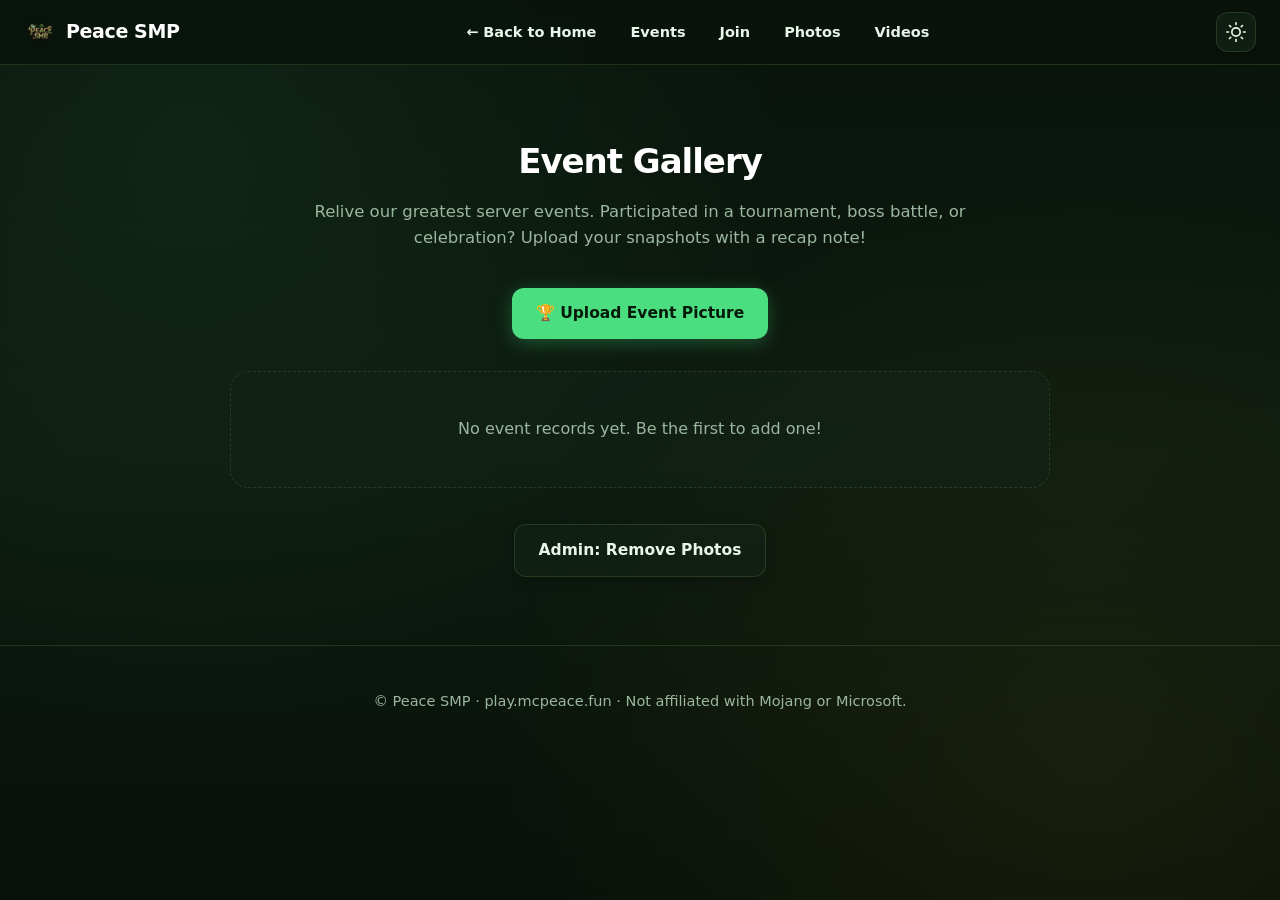
==== commit 2280d0cb: "Add files via upload" ====
--- a/events.html
+++ b/events.html
@@ -4,10 +4,16 @@
   <meta charset="utf-8">
   <meta name="viewport" content="width=device-width, initial-scale=1">
   <meta name="theme-color" content="#09130b">
+  <meta name="color-scheme" content="dark light">
   <script>
     (function() {
-      const saved = localStorage.getItem('peace-theme') || (window.matchMedia('(prefers-color-scheme: light)').matches ? 'light' : 'dark');
-      document.documentElement.setAttribute('data-theme', saved);
+      var t = 'dark', r = document.documentElement;
+      try { var s = localStorage.getItem('peace-theme'); if (s === 'light' || s === 'dark') t = s; } catch (e) {}
+      r.setAttribute('data-theme', t);
+      try {
+        var c = navigator.connection || {};
+        if (c.saveData || (navigator.hardwareConcurrency && navigator.hardwareConcurrency <= 4) || (navigator.deviceMemory && navigator.deviceMemory <= 2)) r.classList.add('lite');
+      } catch (e) {}
     })();
   </script>
   <title>Event Gallery – Peace SMP</title>
--- a/style.css
+++ b/style.css
@@ -77,6 +77,8 @@
 }
 
 html {
+  background: var(--bg);
+  color-scheme: dark;
   scroll-behavior: smooth;
   scroll-padding-top: 84px;
 }
@@ -1008,3 +1010,19 @@
     width: 100%;
   }
 }
+
+/* ===== Light theme native controls + low-end / reduced-motion safety ===== */
+html[data-theme="light"] { color-scheme: light; }
+html.lite *, html.lite *::before, html.lite *::after {
+  -webkit-backdrop-filter: none !important;
+  backdrop-filter: none !important;
+}
+html.lite #ambient-canvas { display: none; }
+@media (prefers-reduced-motion: reduce) {
+  *, *::before, *::after {
+    animation-duration: 0.01ms !important;
+    animation-iteration-count: 1 !important;
+    transition-duration: 0.01ms !important;
+    scroll-behavior: auto !important;
+  }
+}
